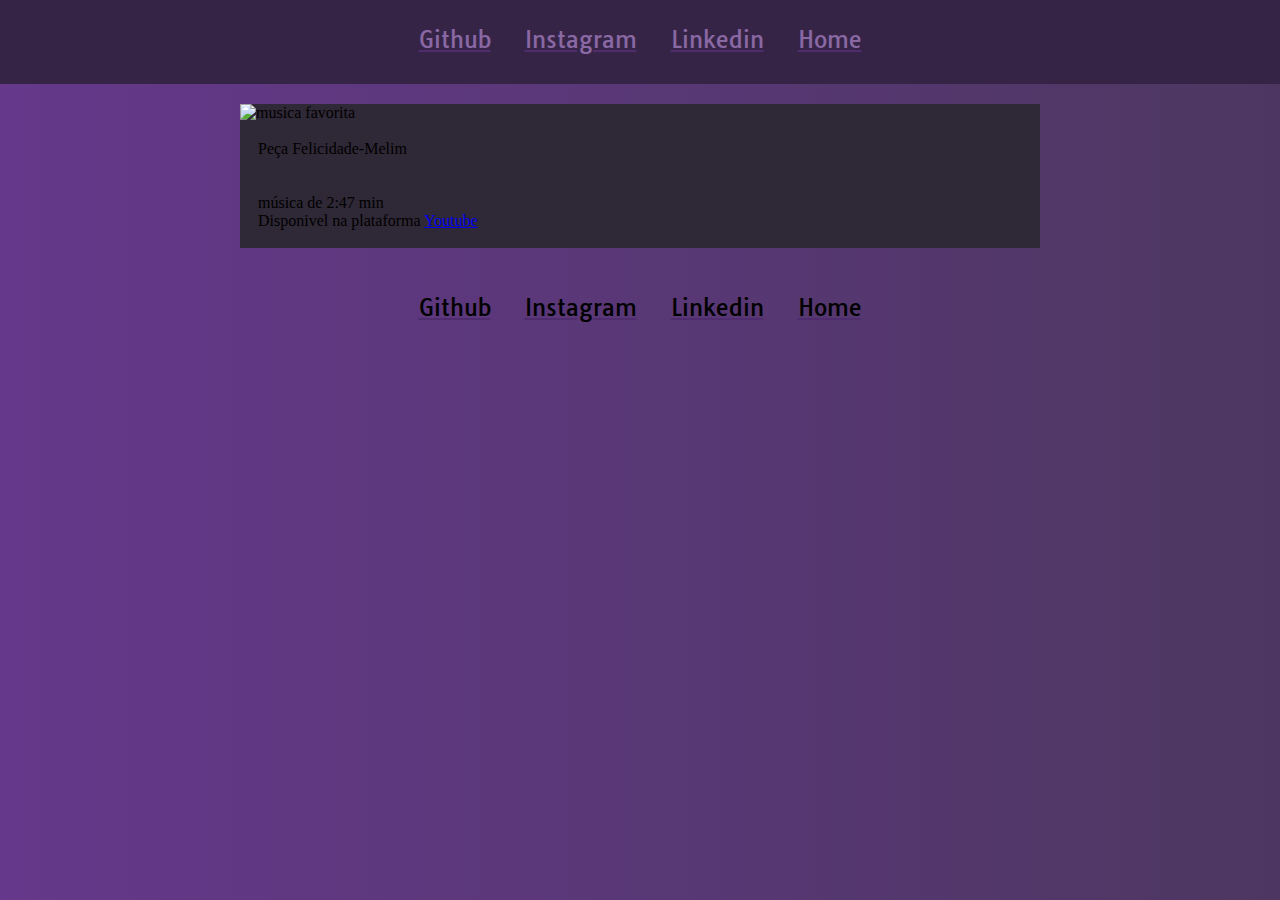
==== videos.html @ 410dfb5d "site perfil(2parte)" ====
<!DOCTYPE html>
<html lang="en">
    <link rel="stylesheet" href="style.css">
<head>
    <meta charset="UTF-8">
    <meta name="viewport" content="width=device-width, initial-scale=1.0">
    <title>Yasmim Sousa</title>
</head>
<body>
    <header>
        <div class="links">
            <a href="https://github.com/YasSousa-carv">Github</a>
            <a href="https://www.instagram.com/yasmim12.dg">Instagram</a>
            <a href="https://br.linkedin.com/in/yasmim-sousa-carvalho-b9290a2b6">Linkedin</a>
            <a href="index.html">Home</a>
        </div>
    </header>
<section class="cards">
    <div class="card">
        <div class="card_image">
            <img src="https://i.ytimg.com/vi/7JNfLG5iTuQ/maxresdefault.jpg" alt="musica favorita">
        </div>
        <div class="card_content">Peça Felicidade-Melim</div>
        <div class="card_info">
              <p>música de 2:47 min</p>
            <p class="card_price">Disponivel na plataforma <a href="https://www.youtube.com/" target="_blank">Youtube</a></p>
        </div>
    </div>
</section>
    <div id="linksfooter"class="links">
        <a href="https://github.com/YasSousa-carv" target="_blank">Github</a>
        <a href="https://www.instagram.com/yasmim12.dg" target="_blank">Instagram</a>
        <a href="https://br.linkedin.com/in/yasmim-sousa-carvalho-b9290a2b6" target="_blank">Linkedin</a>
        <a href="index.html">Home</a>
    </div>
</body>
</html
---- style.css ----
@import url('https://fonts.googleapis.com/css2?family=Tauri&display=swap');
@import url('https://fonts.googleapis.com/css2?family=Lilita+One&family=Tauri&family=Yanone+Kaffeesatz:wght@200..700&display=swap');
:root{
    --subcor:#2F2836;
}
*{
    margin: 0;
    padding: 0;
    border: 0;
}
body{
    background: linear-gradient(to right, #65388B, #4D3761)
}
header{
    padding:32px ;
    margin-bottom: 15px solid #8968a3;
    background-color: #362447;
}
.links{
    text-align: center;
}
.links a{
    color: #8968a3;
    font-size: 23px;
    font-family: "Tauri",sans-serif;
    text-decoration: underline #4F2C6E;
    line-height: 15px;
    margin: 15px;
}
.links a:hover{
    color: aliceblue;
    transition: color 500ms;
}
#box{
    text-align: center;
    padding: 30px;
}
#box img{
    border-radius: 80%;
    border: 5px solid var(--subcor);
    margin-bottom: 28px;
}
#box h1{
    font-size: 45px;
    font-family: "Yanone Kaffeesatz", sans-serif;
    line-height: 34px;
}
#box h2{
    font-size: 30px;
    line-height: 34px;
    font-weight: normal;
    margin-top: 8px;
}
#box p{
    font-size: 26px;
    line-height: 34px;
    font-weight: normal;
    margin: 30px;
}
#box a{
    color: #8968a3;
}
#box a:hover{
    color: var(--subcor);
    transition:500ms;
}
#linksfooter{    
    padding-top: 32px;
}
#linksfooter a{
    color:black;
    padding-top: 32px;
    padding-bottom: 8px;
}
#linksfooter a:hover{
    color: aliceblue;
    transition: 500ms;
}

.cards{
    max-width: 800px;
    margin: 20px auto;
}
.card{
    background-color: #2F2836;
}
.card_image img{
    width: 100%;
}
.card_content,.card_info{
    padding: 18px;
}
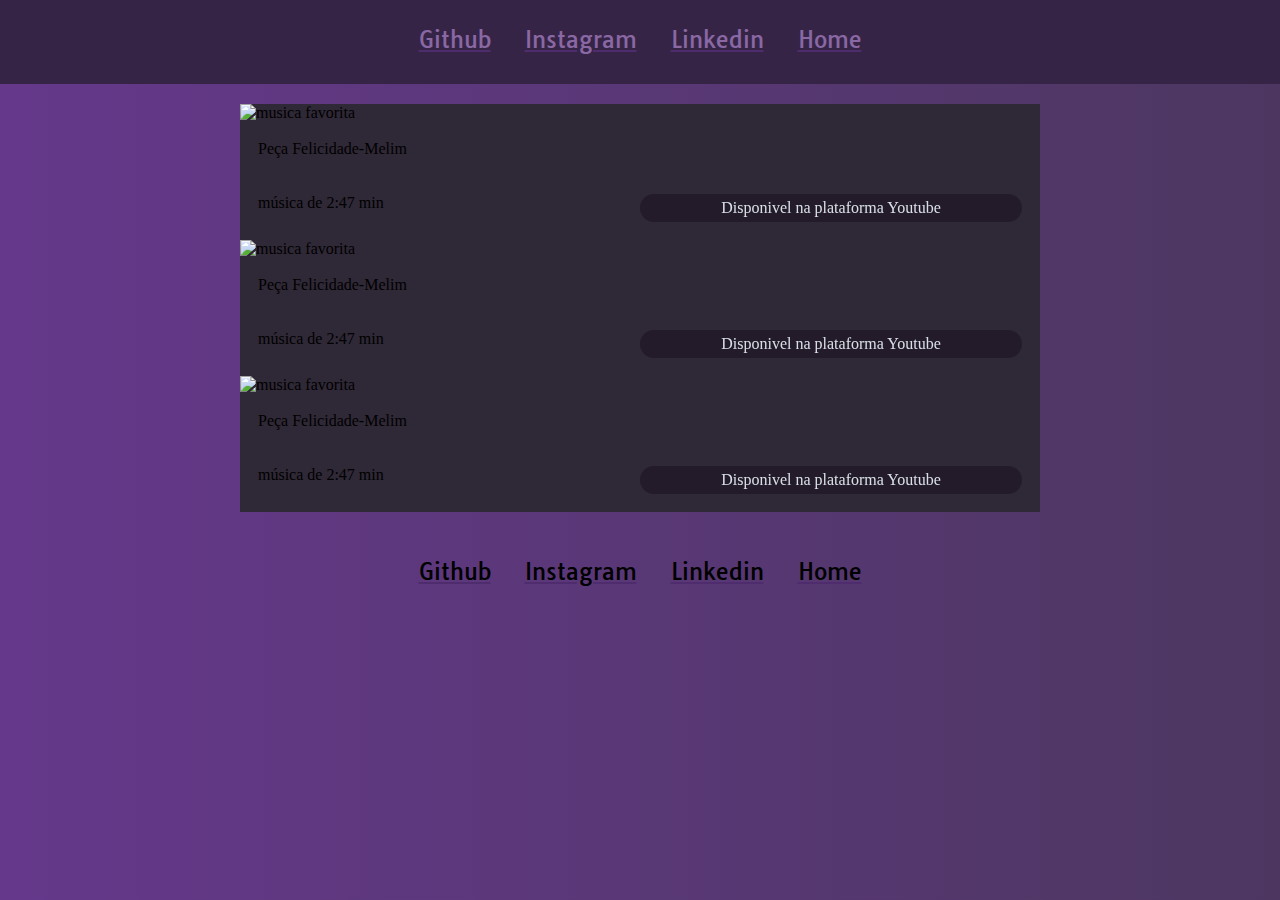
==== commit 7a783648: "site_perfil.att" ====
--- a/videos.html
+++ b/videos.html
@@ -15,7 +15,18 @@
             <a href="index.html">Home</a>
         </div>
     </header>
-<section class="cards">
+     <section class="cards">
+     <div class="card">
+        <div class="card_image">
+            <img src="https://i.ytimg.com/vi/7JNfLG5iTuQ/maxresdefault.jpg" alt="musica favorita">
+        </div>
+        <div class="card_content">Peça Felicidade-Melim</div>
+        <div class="card_info">
+              <p>música de 2:47 min</p>
+            <p class="card_price">Disponivel na plataforma Youtube</p>
+        </div>
+
+    </div>    
     <div class="card">
         <div class="card_image">
             <img src="https://i.ytimg.com/vi/7JNfLG5iTuQ/maxresdefault.jpg" alt="musica favorita">
@@ -23,9 +34,18 @@
         <div class="card_content">Peça Felicidade-Melim</div>
         <div class="card_info">
               <p>música de 2:47 min</p>
-            <p class="card_price">Disponivel na plataforma <a href="https://www.youtube.com/" target="_blank">Youtube</a></p>
+            <p class="card_price">Disponivel na plataforma Youtube</p>
         </div>
-    </div>
+
+        <div class="card">
+            <div class="card_image">
+                <img src="https://i.ytimg.com/vi/7JNfLG5iTuQ/maxresdefault.jpg" alt="musica favorita">
+            </div>
+            <div class="card_content">Peça Felicidade-Melim</div>
+            <div class="card_info">
+                  <p>música de 2:47 min</p>
+                <p class="card_price">Disponivel na plataforma Youtube</p>
+            </div>
 </section>
     <div id="linksfooter"class="links">
         <a href="https://github.com/YasSousa-carv" target="_blank">Github</a>
--- a/style.css
+++ b/style.css
@@ -89,4 +89,16 @@
 }
 .card_content,.card_info{
     padding: 18px;
+}
+.card_info{
+    display: grid;
+    grid-template-columns: 1fr 1fr;
+}
+.card_price{
+    background-color: #271e2f;
+    filter: brightness(90%);
+    padding: 5px 20px;
+    border-radius: 20px;
+    text-align: center;
+    color: aliceblue;
 }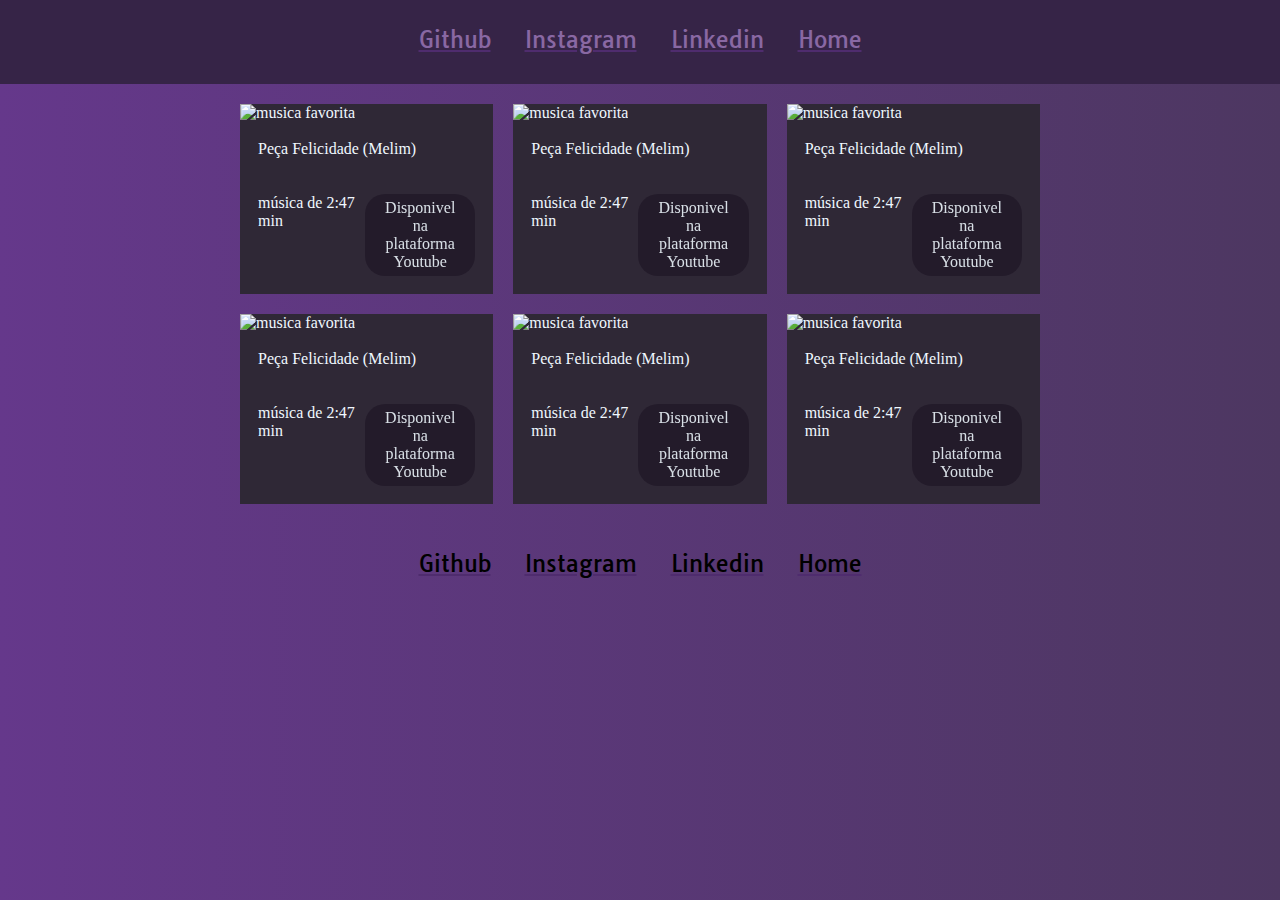
==== commit 5523a35f: "grid_colunas" ====
--- a/videos.html
+++ b/videos.html
@@ -15,38 +15,76 @@
             <a href="index.html">Home</a>
         </div>
     </header>
-     <section class="cards">
-     <div class="card">
+   <section class="cards">
+    <div class="card">
         <div class="card_image">
             <img src="https://i.ytimg.com/vi/7JNfLG5iTuQ/maxresdefault.jpg" alt="musica favorita">
         </div>
-        <div class="card_content">Peça Felicidade-Melim</div>
+        <div class="card_content">Peça Felicidade (Melim)</div>
         <div class="card_info">
               <p>música de 2:47 min</p>
             <p class="card_price">Disponivel na plataforma Youtube</p>
         </div>
 
-    </div>    
+    </div>        
     <div class="card">
         <div class="card_image">
             <img src="https://i.ytimg.com/vi/7JNfLG5iTuQ/maxresdefault.jpg" alt="musica favorita">
         </div>
-        <div class="card_content">Peça Felicidade-Melim</div>
+        <div class="card_content">Peça Felicidade (Melim)</div>
         <div class="card_info">
               <p>música de 2:47 min</p>
             <p class="card_price">Disponivel na plataforma Youtube</p>
+         </div>
+
+    </div>
+     <div class="card">
+            <div class="card_image">
+                <img src="https://i.ytimg.com/vi/7JNfLG5iTuQ/maxresdefault.jpg" alt="musica favorita">
+            </div>
+            <div class="card_content">Peça Felicidade (Melim)</div>
+            <div class="card_info">
+                  <p>música de 2:47 min</p>
+                <p class="card_price">Disponivel na plataforma Youtube</p>
+            </div>
+    </div>
+         <div class="card">
+                <div class="card_image">
+                    <img src="https://i.ytimg.com/vi/7JNfLG5iTuQ/maxresdefault.jpg" alt="musica favorita">
+                </div>
+                <div class="card_content">Peça Felicidade (Melim)</div>
+                <div class="card_info">
+                      <p>música de 2:47 min</p>
+                    <p class="card_price">Disponivel na plataforma Youtube</p>
+                 </div>
         </div>
-
         <div class="card">
             <div class="card_image">
                 <img src="https://i.ytimg.com/vi/7JNfLG5iTuQ/maxresdefault.jpg" alt="musica favorita">
             </div>
-            <div class="card_content">Peça Felicidade-Melim</div>
+            <div class="card_content">Peça Felicidade (Melim)</div>
             <div class="card_info">
                   <p>música de 2:47 min</p>
                 <p class="card_price">Disponivel na plataforma Youtube</p>
+             </div>
+        </div>
+        <div class="card">
+            <div class="card_image">
+                <img src="https://i.ytimg.com/vi/7JNfLG5iTuQ/maxresdefault.jpg" alt="musica favorita">
             </div>
-</section>
+            <div class="card_content">Peça Felicidade (Melim)</div>
+            <div class="card_info">
+                  <p>música de 2:47 min</p>
+                <p class="card_price">Disponivel na plataforma Youtube</p>
+             </div>
+        </div>
+       </section>
+
+<div class="modal_overlay">
+
+</div>
+
+
     <div id="linksfooter"class="links">
         <a href="https://github.com/YasSousa-carv" target="_blank">Github</a>
         <a href="https://www.instagram.com/yasmim12.dg" target="_blank">Instagram</a>
--- a/style.css
+++ b/style.css
@@ -80,6 +80,10 @@
 .cards{
     max-width: 800px;
     margin: 20px auto;
+    color: aliceblue;
+    display: grid;
+    grid-template-columns: 1fr 1fr 1fr ;
+    gap: 20px;
 }
 .card{
     background-color: #2F2836;
@@ -101,4 +105,4 @@
     border-radius: 20px;
     text-align: center;
     color: aliceblue;
-}+}
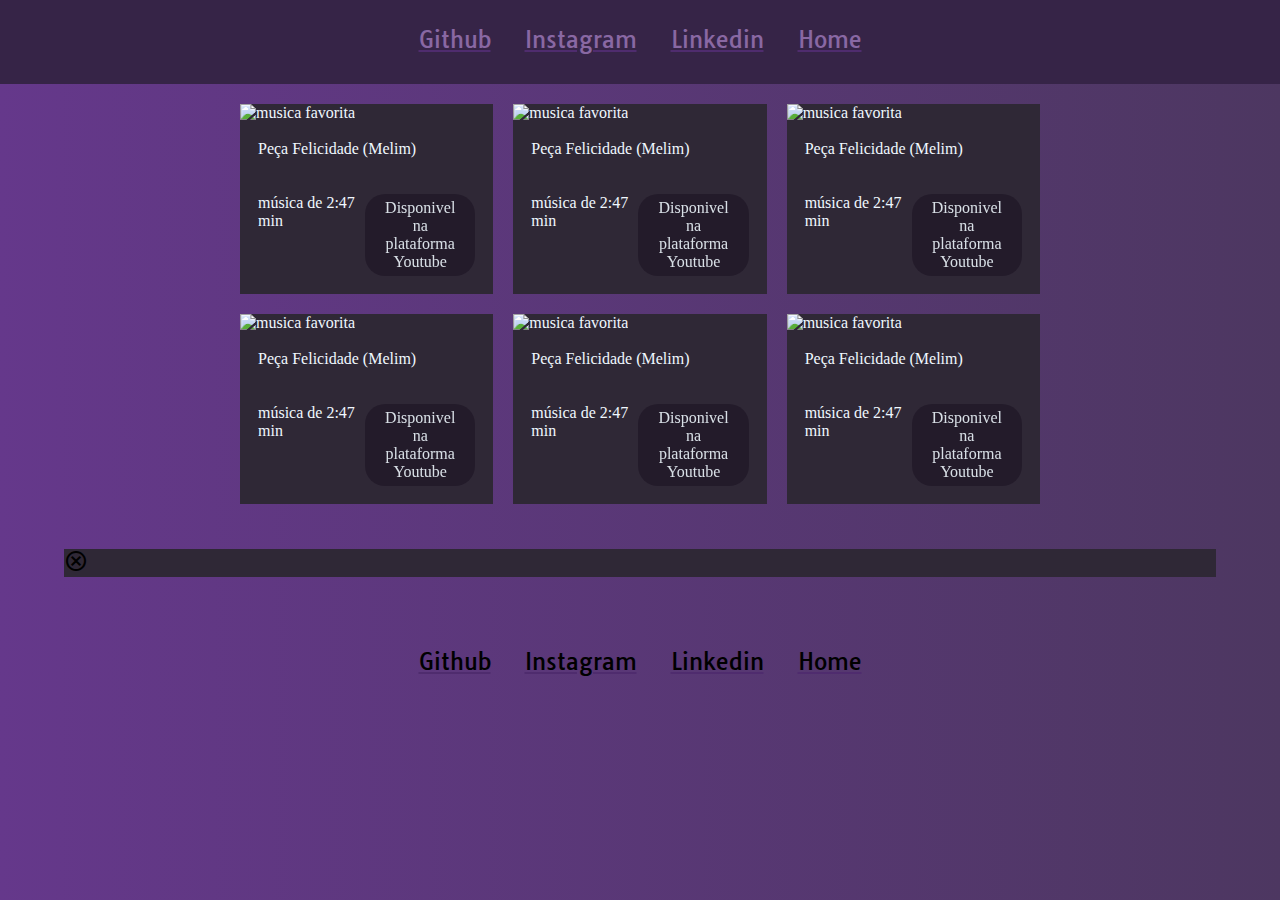
==== commit 4b73b564: "js e css" ====
--- a/videos.html
+++ b/videos.html
@@ -5,6 +5,7 @@
     <meta charset="UTF-8">
     <meta name="viewport" content="width=device-width, initial-scale=1.0">
     <title>Yasmim Sousa</title>
+    <link rel="stylesheet" href="https://fonts.googleapis.com/css2?family=Material+Symbols+Outlined:opsz,wght,FILL,GRAD@20..48,100..700,0..1,-50..200" />
 </head>
 <body>
     <header>
@@ -80,8 +81,13 @@
         </div>
        </section>
 
-<div class="modal_overlay">
+<div class="modal_overlayactive">
+    <div class="modal">
+        <a class="close_modal">
+            <span class="material-symbols-outlined">cancel</span>
+        </a>
 
+    </div>
 </div>
 
 
@@ -91,5 +97,7 @@
         <a href="https://br.linkedin.com/in/yasmim-sousa-carvalho-b9290a2b6" target="_blank">Linkedin</a>
         <a href="index.html">Home</a>
     </div>
-</body>
+
+    <script src="scripts.js"></script>
+</body> 
 </html--- a/style.css
+++ b/style.css
@@ -106,3 +106,28 @@
     text-align: center;
     color: aliceblue;
 }
+.modal_overlay{
+    background-color: #281935;
+    width: 100%;
+    height: 100%;
+    position: fixed;
+    top: 0;
+}
+.modal{
+    background-color: #2F2836;
+    width: 90%;
+    height: 90%;
+    margin: 5vh  auto;
+    position: relative;
+}
+.modal.close_modal span {
+    color: aliceblue;
+    position: absolute;
+    right: 8px;
+    top: 8px;
+    cursor: pointer;
+}
+.modal_overlayactive{
+    opacity: 1;
+    visibility: visible;
+}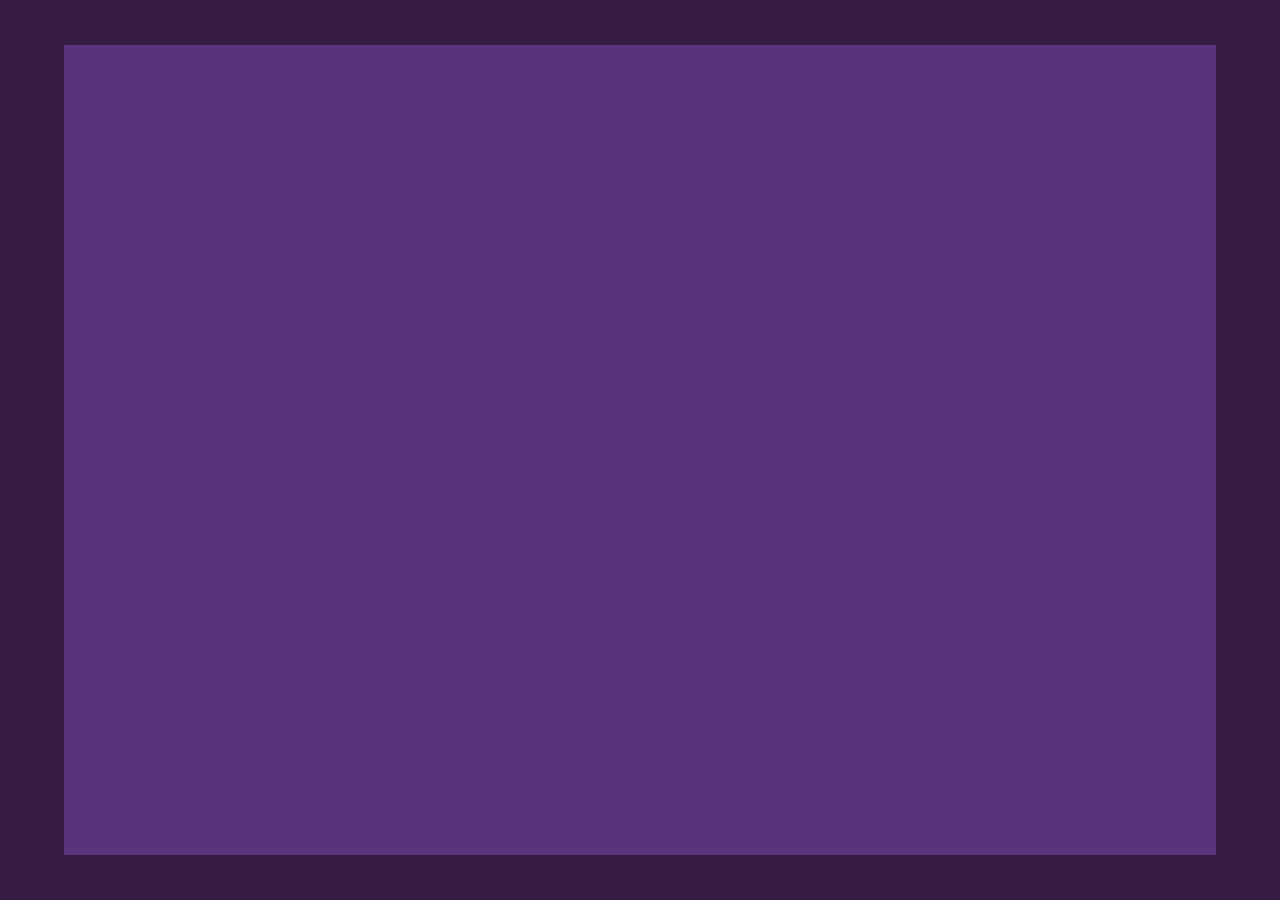
==== commit 64dda68c: "reconfiguração_modal" ====
--- a/videos.html
+++ b/videos.html
@@ -16,79 +16,74 @@
             <a href="index.html">Home</a>
         </div>
     </header>
-   <section class="cards">
-    <div class="card">
-        <div class="card_image">
-            <img src="https://i.ytimg.com/vi/7JNfLG5iTuQ/maxresdefault.jpg" alt="musica favorita">
-        </div>
-        <div class="card_content">Peça Felicidade (Melim)</div>
-        <div class="card_info">
-              <p>música de 2:47 min</p>
-            <p class="card_price">Disponivel na plataforma Youtube</p>
-        </div>
-
-    </div>        
-    <div class="card">
-        <div class="card_image">
-            <img src="https://i.ytimg.com/vi/7JNfLG5iTuQ/maxresdefault.jpg" alt="musica favorita">
-        </div>
-        <div class="card_content">Peça Felicidade (Melim)</div>
-        <div class="card_info">
-              <p>música de 2:47 min</p>
-            <p class="card_price">Disponivel na plataforma Youtube</p>
+       <section class="cards">
+         <div class="card">
+             <div class="card_image">
+                 <img src="https://i.ytimg.com/vi/7JNfLG5iTuQ/maxresdefault.jpg" alt="musica favorita">
+             </div>
+             <div class="card_content">Peça Felicidade (Melim)</div>
+             <div class="card_info">
+                 <p>música de 2:47 min</p>
+                 <p class="card_price">Disponivel na plataforma Youtube</p>
+             </div>
          </div>
-
-    </div>
-     <div class="card">
-            <div class="card_image">
-                <img src="https://i.ytimg.com/vi/7JNfLG5iTuQ/maxresdefault.jpg" alt="musica favorita">
-            </div>
-            <div class="card_content">Peça Felicidade (Melim)</div>
-            <div class="card_info">
-                  <p>música de 2:47 min</p>
-                <p class="card_price">Disponivel na plataforma Youtube</p>
-            </div>
-    </div>
          <div class="card">
-                <div class="card_image">
-                    <img src="https://i.ytimg.com/vi/7JNfLG5iTuQ/maxresdefault.jpg" alt="musica favorita">
-                </div>
-                <div class="card_content">Peça Felicidade (Melim)</div>
-                <div class="card_info">
-                      <p>música de 2:47 min</p>
-                    <p class="card_price">Disponivel na plataforma Youtube</p>
-                 </div>
-        </div>
-        <div class="card">
-            <div class="card_image">
-                <img src="https://i.ytimg.com/vi/7JNfLG5iTuQ/maxresdefault.jpg" alt="musica favorita">
-            </div>
-            <div class="card_content">Peça Felicidade (Melim)</div>
-            <div class="card_info">
-                  <p>música de 2:47 min</p>
-                <p class="card_price">Disponivel na plataforma Youtube</p>
+             <div class="card_image">
+                 <img src="https://i.ytimg.com/vi/7JNfLG5iTuQ/maxresdefault.jpg" alt="musica favorita">
              </div>
-        </div>
-        <div class="card">
-            <div class="card_image">
-                <img src="https://i.ytimg.com/vi/7JNfLG5iTuQ/maxresdefault.jpg" alt="musica favorita">
-            </div>
-            <div class="card_content">Peça Felicidade (Melim)</div>
-            <div class="card_info">
-                  <p>música de 2:47 min</p>
-                <p class="card_price">Disponivel na plataforma Youtube</p>
+             <div class="card_content">Peça Felicidade (Melim)</div>
+             <div class="card_info">
+                 <p>música de 2:47 min</p>
+                 <p class="card_price">Disponivel na plataforma Youtube</p>
              </div>
-        </div>
+         </div>
+         <div class="card">
+             <div class="card_image">
+                 <img src="https://i.ytimg.com/vi/7JNfLG5iTuQ/maxresdefault.jpg" alt="musica favorita">
+             </div>
+             <div class="card_content">Peça Felicidade (Melim)</div>
+             <div class="card_info">
+                 <p>música de 2:47 min</p>
+                 <p class="card_price">Disponivel na plataforma Youtube</p>
+             </div>
+         </div> 
+         <div class="card">
+             <div class="card_image">
+                 <img src="https://i.ytimg.com/vi/7JNfLG5iTuQ/maxresdefault.jpg" alt="musica favorita">
+             </div>
+             <div class="card_content">Peça Felicidade (Melim)</div>
+             <div class="card_info">
+                 <p>música de 2:47 min</p>
+                 <p class="card_price">Disponivel na plataforma Youtube</p>
+              </div>
+         </div>
+         <div class="card">
+             <div class="card_image">
+                 <img src="https://i.ytimg.com/vi/7JNfLG5iTuQ/maxresdefault.jpg" alt="musica favorita">
+             </div>
+             <div class="card_content">Peça Felicidade (Melim)</div>
+             <div class="card_info">
+                 <p>música de 2:47 min</p>
+                 <p class="card_price">Disponivel na plataforma Youtube</p>
+             </div>
+         </div>
+         <div class="card">
+             <div class="card_image">
+                 <img src="https://i.ytimg.com/vi/7JNfLG5iTuQ/maxresdefault.jpg" alt="musica favorita">
+             </div>
+             <div class="card_content">Peça Felicidade (Melim)</div>
+             <div class="card_info">
+                 <p>música de 2:47 min</p>
+                 <p class="card_price">Disponivel na plataforma Youtube</p>
+             </div>
+         </div>
        </section>
 
-<div class="modal_overlayactive">
-    <div class="modal">
-        <a class="close_modal">
-            <span class="material-symbols-outlined">cancel</span>
-        </a>
+      <div class="modal_overlay">
+        <div class="modal">
 
-    </div>
-</div>
+        </div>
+      </div>
 
 
     <div id="linksfooter"class="links">
@@ -100,4 +95,4 @@
 
     <script src="scripts.js"></script>
 </body> 
-</html+</html>--- a/style.css
+++ b/style.css
@@ -107,27 +107,16 @@
     color: aliceblue;
 }
 .modal_overlay{
-    background-color: #281935;
+    background-color: #361b42;
     width: 100%;
     height: 100%;
     position: fixed;
     top: 0;
 }
 .modal{
-    background-color: #2F2836;
+    background-color: #59347c;
     width: 90%;
     height: 90%;
     margin: 5vh  auto;
     position: relative;
-}
-.modal.close_modal span {
-    color: aliceblue;
-    position: absolute;
-    right: 8px;
-    top: 8px;
-    cursor: pointer;
-}
-.modal_overlayactive{
-    opacity: 1;
-    visibility: visible;
 }